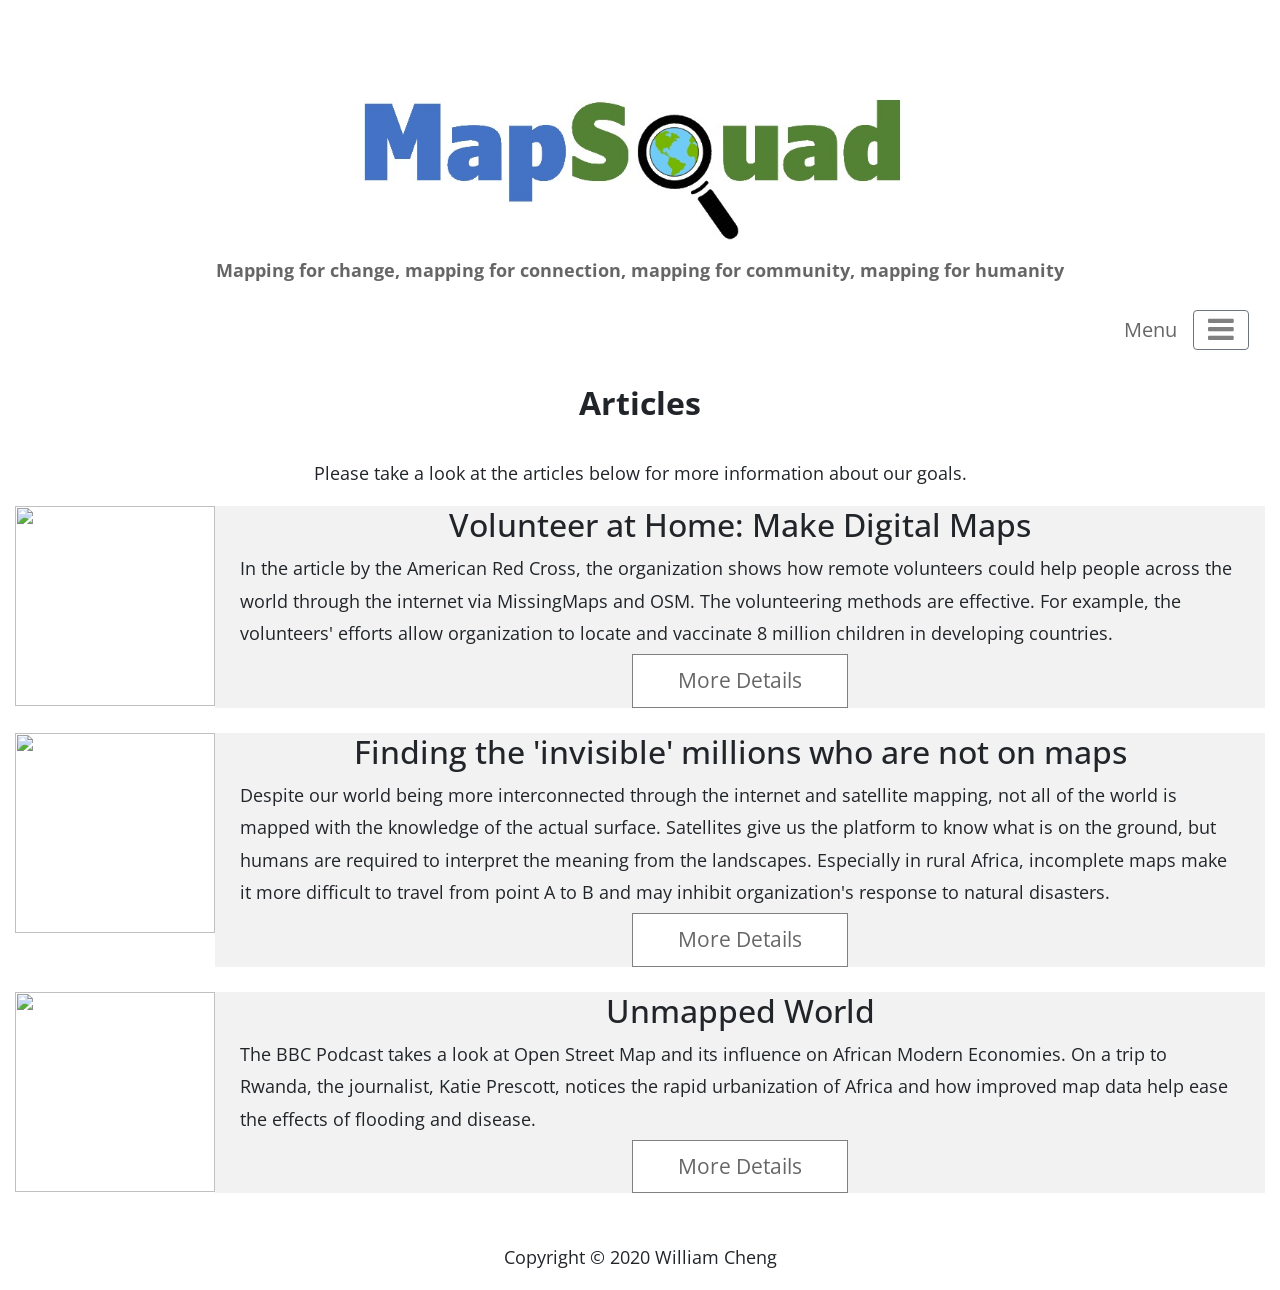
==== articles.html @ f9ab7556 "Almost done" ====
<!DOCTYPE html>
<html>

<head>
    <meta charset="utf-8">
    <meta http-equiv="X-UA-Compatible" content="IE=edge">
    <meta name="viewport" content="width=device-width, initial-scale=1">

    <title>MapSquad Articles</title>

    <link rel="stylesheet" href="https://fonts.googleapis.com/css?family=Open+Sans:300,400">
    <!-- Google web font "Open Sans" -->
    <link rel="stylesheet" href="font-awesome-4.5.0/css/font-awesome.min.css">
    <!-- Font Awesome -->
    <link rel="stylesheet" href="css/bootstrap.min.css">
    <link rel="stylesheet" type="text/css" href="slick/slick.css" />
    <link rel="stylesheet" type="text/css" href="slick/slick-theme.css" />
    <link rel="stylesheet" href="css/tooplate-style.css">
    <!-- tooplate style -->
    <script>
        var renderPage = true;

        if (navigator.userAgent.indexOf('MSIE') !== -1 || navigator.appVersion.indexOf('Trident/') > 0) {
            /* Microsoft Internet Explorer detected in. */
            alert("Please view this in a modern browser such as Chrome,Microsoft Edge, or Firefox.");
            renderPage = false;
        }
    </script>
</head>

<body>
        <!-- Loader -->
        <div id="loader-wrapper">
            <div id="loader"></div>
            <div class="loader-section section-left"></div>
            <div class="loader-section section-right"></div>
        </div>
        <div class="container">
            <section class="tm-section-head" id="top">
                <header id="header" class="text-center tm-text-gray">
                    <img src = "img/MapSquadLogo.jpg" alt = "MapSquad's Logo" style="width:600px;">
                    <p><strong>Mapping for change, mapping for connection, mapping for community, mapping for humanity</strong></p>
                </header>
    
                <nav class="navbar narbar-light">
                    <a class="navbar-brand tm-text-gray" href="#">
                        Menu
                    </a>
                    <button type="button" id="nav-toggle" class="navbar-toggler collapsed" data-toggle="collapse" data-target="#mainNav" aria-expanded="false"
                        aria-label="Toggle navigation">
                        <span class="navbar-toggler-icon">
                            <i class="fa fa-navicon tm-fa-toggler-icon"></i>
                        </span>
                    </button>
                    <div id="mainNav" class="collapse navbar-collapse tm-bg-white">
                        <ul class="navbar-nav ml-auto">
                            <li class="nav-item">
                                <a class="nav-link tm-text-gray" href="index.html">Home</a>
                            </li>
                            <li class="nav-item">
                                <a class="nav-link tm-text-gray" href="index.html #tm-section-2">Information</a>
                            </li>
                            <li class="nav-item">
                                <a class="nav-link tm-text-gray" href="index.html #tm-section-6">Contact</a>
                            </li>
                            <li class= "nav-item">
                                <a class = "nav-link tm-text-gray" href = "rules.html">Rules
                                </a>
                            </li>
                            <li class= "nav-item">
                                <a class = "nav-link tm-text-gray" href = "#top">Articles
                                    <span class = "sr-only">(current)</span>
                                </a>
                            </li>
                        </ul>
                    </div>
                </nav>
    
                <div class="navbar navbar-default navbar-fixed-top">
                    <a href="/index.html" class="navbar-brand"></a>
                    <botton class="navbar-toggle collapsed" data-toggle="collapse" data-target="#mydropdown">
                        <span class="icon-bar"></span>
                        <span class="icon-bar"></span>
                        <span class="icon-bar"></span>
                    </botton>
    
                </div>
    
                <div class="collapse navbar-collapse" id="mydropdown">
    
                    <ul class="nav navbar-nav">
                        <li>
                            <a href="#">Home</a>
                        </li>
                        <li>
                            <a href="#">info</a>
                        </li>
                        <li>
                            <a href="#">contact</a>
                        </li>
                    </ul>
                </div>
            </section>
            <!--Articles Iframe in Blog like style-->
            <section class="tm-section-6">
                <div class = "text-center">
                    <h2 align = "center"><strong>Articles</strong></h2>
                    <br>
                    <p align = "center">
                        Please take a look at the articles below for more information about our goals.
                    </p>
                </div>
            </section>
            <!--Actual Articles-->
            <section class="tm-section-6">
                <div class = "text-center">
                    <div class="media tm-media">
                        <img src="https://i.pinimg.com/originals/1a/4e/10/1a4e109b1fd4f566b06eac6d87863fb0.jpg" class="img-responsive tm-media-img">
                        <div class="media-body tm-box-5">
                            <h2>Volunteer at Home: Make Digital Maps</h2>
                            <p class="mb-0" align = "left"> In the article by the American Red Cross, the organization shows how remote volunteers could help people across the world 
                                through the internet via MissingMaps and OSM. The volunteering methods are effective. For example, the volunteers' efforts allow organization to locate and vaccinate 8 million children in
                                developing countries. </p>
                                <div class="text-center">
                                    <a href = "https://www.redcross.org/about-us/news-and-events/news/2020/volunteer-at-home-make-digital-maps.html" target = "_blank" class="btn btn-big">More Details</a>
                                </div>
                        </div>
                    </div>
                    <div class="media tm-media">
                        <img src="https://bbc-uploads.s3.amazonaws.com/eD4P79ihbqs3kjsDdD7Ds47bDDS2KD0JowkrscS8Sk7f77nge7orr7dKi4P.jpg" class="img-responsive tm-media-img">
                        <div class="media-body tm-box-5">
                            <h2>Finding the 'invisible' millions who are not on maps</h2>
                            <p class="mb-0" align = "left">Despite our world being more interconnected through the internet and satellite mapping, not all of the world is mapped with the knowledge of the actual surface.
                                Satellites give us the platform to know what is on the ground, but humans are required to interpret the meaning from the landscapes. Especially in rural Africa, incomplete maps make it more
                                difficult to travel from point A to B and may inhibit organization's response to natural disasters.
                            </p>
                                <div class="text-center">
                                    <a href = "https://www.bbc.com/news/business-52650856?fbclid=IwAR2iGBsPQZGd5ZLdSSbXkDDMtQnTsn6vl_0tS933BXdna_qejOs_rS6ky5U" target = "_blank" class="btn btn-big">More Details</a>
                                </div>
                        </div>
                    </div>
                    <div class="media tm-media">
                        <img src="https://pbs.twimg.com/profile_images/1057652858072522753/3wsoVcrO_400x400.jpg" class="img-responsive tm-media-img">
                        <div class="media-body tm-box-5">
                            <h2>Unmapped World</h2>
                            <p class="mb-0" align = "left">The BBC Podcast takes a look at Open Street Map and its influence on African Modern Economies. On a trip to Rwanda,
                                the journalist, Katie Prescott, notices the rapid urbanization of Africa and how improved map data help ease the effects of flooding and disease.
                            </p>
                                <div class="text-center">
                                    <a href = "https://www.bbc.co.uk/sounds/play/w3ct0whs?fbclid=IwAR29dQSTJ0gljchBDmzKRoLAbY4TONNWcD6OnZOFd9EUvDNrrgq1VcidRAQ" target = "_blank" class="btn btn-big">More Details</a>
                                </div>
                        </div>
                    </div>
                </div>
            </section>
            <footer class="mt-5">
                <p class="text-center">Copyright © 2020 William Cheng</p>
            </footer>
            <!-- load JS files -->
    <script type="text/javascript" src="js/jquery-1.11.3.min.js"></script>
    <script src="js/popper.min.js"></script>
    <!-- https://popper.js.org/ -->
    <script src="js/bootstrap.min.js"></script>
    <!-- https://getbootstrap.com/ -->
    <script type="text/javascript" src="slick/slick.min.js"></script>
    <!-- Slick Carousel -->

    <script>
        function setCarousel() {
            var slider = $('.tm-img-slider');

            if (slider.hasClass('slick-initialized')) {
                slider.slick('destroy');
            }

            if ($(window).width() > 991) {
                // Slick carousel
                slider.slick({
                    autoplay: true,
                    fade: true,
                    speed: 800,
                    infinite: true,
                    slidesToShow: 1,
                    slidesToScroll: 1
                });
            } else {
                slider.slick({
                    autoplay: true,
                    fade: true,
                    speed: 800,
                    infinite: true,
                    slidesToShow: 1,
                    slidesToScroll: 1
                });
            }
        }

        $(document).ready(function () {
            if (renderPage) {
                $('body').addClass('loaded');
            }

            setCarousel();

            $(window).resize(function () {
                setCarousel();
            });

            // Close menu after link click
            $('.nav-link').click(function () {
                $('#mainNav').removeClass('show');
            });

            // https://css-tricks.com/snippets/jquery/smooth-scrolling/
            // Select all links with hashes
            $('a[href*="#"]')
                // Remove links that don't actually link to anything
                .not('[href="#"]')
                .not('[href="#0"]')
                .click(function (event) {
                    // On-page links
                    if (
                        location.pathname.replace(/^\//, '') == this.pathname.replace(/^\//, '')
                        &&
                        location.hostname == this.hostname
                    ) {
                        // Figure out element to scroll to
                        var target = $(this.hash);
                        target = target.length ? target : $('[name=' + this.hash.slice(1) + ']');
                        // Does a scroll target exist?
                        if (target.length) {
                            // Only prevent default if animation is actually gonna happen
                            event.preventDefault();
                            $('html, body').animate({
                                scrollTop: target.offset().top + 1
                            }, 1000, function () {
                                // Callback after animation
                                // Must change focus!
                                var $target = $(target);
                                $target.focus();
                                if ($target.is(":focus")) { // Checking if the target was focused
                                    return false;
                                } else {
                                    $target.attr('tabindex', '-1'); // Adding tabindex for elements not focusable
                                    $target.focus(); // Set focus again
                                };
                            });
                        }
                    }
                });
        });
    </script>
</body>

</html>
---- css/tooplate-style.css ----
/*

Template 2103 Central

http://www.tooplate.com/view/2103-central
	
*/

body {
  font-family: "Open Sans", Helvetica, Arial, sans-serif;
  font-size: 18px;
  font-weight: 400;
  -webkit-font-smoothing: antialiased;
  overflow-x: hidden;
}

a:hover,
a:focus,
.tm-text-gray {
  color: #666666;
}

.tm-text-black {
  color: #212529;
}
h1 {
  font-size: 3rem;
}
p {
  line-height: 1.8;
}

.navbar-toggler {
  border-color: #6c757d;
  cursor: pointer;
}

#mainNav {
  background: white;
  padding: 5px 15px;
  width: 180px;
  position: absolute;
  top: 50px;
  right: 15px;
  -webkit-box-shadow: 0px 0px 7px 0px rgba(214, 214, 214, 1);
  -moz-box-shadow: 0px 0px 7px 0px rgba(214, 214, 214, 1);
  box-shadow: 0px 0px 7px 0px rgba(214, 214, 214, 1);
  z-index: 1000;
}

.navbar {
  justify-content: flex-end;
}
button {
  cursor: pointer;
}
button:focus {
  outline: none;
}
.tm-section-mb {
  margin-bottom: 90px;
}

#top {
  padding-top: 65px;
}

#tm-section-2,
#tm-section-6 {
  padding-top: 60px;
}

.tm-section-4 {
  padding: 0px;
  padding-top: 100px;
  padding-bottom: 80px;
  background-image: url(../img/maptable.jpg);
  background-size: cover;
  background-attachment: fixed;
  background-position: center;
  position: relative;
  height: 300px;
}

.menu {
  float: right;
}

.tm-box-3 {
  padding: 40px 50px;
  background: #f2f2f2;
}

.tm-box-5 {
  display: flex;
  flex-direction: column;
  justify-content: center;
  padding-left: 25px;
  padding-right: 25px;
  min-height: 200px;
  background: #f2f2f2;
}

.tm-media {
  margin-bottom: 25px;
}

.slick-dots li button:before {
  font-size: 20px;
  color: white;
  opacity: 1;
}

.tm-img-slider-item {
  position: relative;
}

.tm-slider-caption {
  color: white;
  font-size: 1.5rem;
  position: absolute;
  bottom: 0;
  left: 0;
  width: 100%;
  text-align: center;
  z-index: 1000;
  margin-bottom: 0;
  padding: 8px 30px;
  background-color: rgba(206, 212, 218, 0.5);
  color: #111;
}

.tm-img-container {
  width: 96%;
  max-width: 1020px;
}

.slick-dots {
  position: absolute;
  bottom: -50px;
  display: block;
  width: 100%;
  padding: 0;
  list-style: none;
  text-align: center;
}

.slick-prev:before,
.slick-next:before {
  color: #f8f9fa;
}

.slick-prev {
  left: 5px;
  z-index: 1000;
}

.slick-next {
  right: 5px;
}
.tm-slider-img {
  width: 100%;
}

.tm-slider-img,
.slick-slide {
  min-height: 250px;
}

.tm-slider-img {
  min-width: 500px;
}

.footer {
  padding: 15px;
  position: absolute;
  bottom: 0;
  left: 0;
  color: white;
  text-align: center;
  width: 100%;
}

a {
  transition: all 0.3s ease;
}

.btn {
  background-color: white;
  border-color: gray;
  border-radius: 0;
  color: #666666;
  font-size: 1.3rem;
  margin-top: 5px;
  padding: 12px 30px;
}

.btn-big {
  padding: 10px 45px;
}

.btn:hover,
.btn:focus {
  background-color: gray;
  color: white;
}

.tm-media-img {
  width: 200px;
  height: 200px;
}

.float-right {
  float: right;
}

.tm-fa-toggler-icon {
  font-size: 30px;
  padding: 0;
  color: gray;
}

.tm-2col-l {
  padding-right: 40px;
}
.tm-2col-r {
  padding-left: 40px;
}

.form-control {
  border-radius: 0;
  font-size: 1.2rem;
  padding: 13px 19px;
}

.form-control:focus {
  border-color: #b5b5b5;
  box-shadow: 0 0 0 0.2rem #a3a3a329;
}

.form-control::placeholder {
  /* Chrome, Firefox, Opera, Safari 10.1+ */
  color: #666666;
  opacity: 1;
  /* Firefox */
}

.form-control:-ms-input-placeholder {
  /* Internet Explorer 10-11 */
  color: #666666;
}

.form-control::-ms-input-placeholder {
  /* Microsoft Edge */
  color: #666666;
}

.form-control::placeholder {
  /* Chrome, Firefox, Opera, Safari 10.1+ */
  color: #666666;
  opacity: 1;
  /* Firefox */
}

.form-control:-ms-input-placeholder {
  /* Internet Explorer 10-11 */
  color: #666666;
}

.form-control::-ms-input-placeholder {
  /* Microsoft Edge */
  color: #666666;
}

/* Loader */

#loader-wrapper {
  position: fixed;
  top: 0;
  left: 0;
  width: 100%;
  height: 100%;
  z-index: 2000;
}
#loader {
  display: block;
  position: relative;
  left: 50%;
  top: 50%;
  width: 150px;
  height: 150px;
  margin: -75px 0 0 -75px;
  border-radius: 50%;
  border: 3px solid transparent;
  border-top-color: #3498db;

  -webkit-animation: spin 2s linear infinite; /* Chrome, Opera 15+, Safari 5+ */
  animation: spin 2s linear infinite; /* Chrome, Firefox 16+, IE 10+, Opera */

  z-index: 1001;
}

#loader:before {
  content: "";
  position: absolute;
  top: 5px;
  left: 5px;
  right: 5px;
  bottom: 5px;
  border-radius: 50%;
  border: 3px solid transparent;
  border-top-color: #e74c3c;

  -webkit-animation: spin 3s linear infinite; /* Chrome, Opera 15+, Safari 5+ */
  animation: spin 3s linear infinite; /* Chrome, Firefox 16+, IE 10+, Opera */
}

#loader:after {
  content: "";
  position: absolute;
  top: 15px;
  left: 15px;
  right: 15px;
  bottom: 15px;
  border-radius: 50%;
  border: 3px solid transparent;
  border-top-color: #f9c922;

  -webkit-animation: spin 1.5s linear infinite; /* Chrome, Opera 15+, Safari 5+ */
  animation: spin 1.5s linear infinite; /* Chrome, Firefox 16+, IE 10+, Opera */
}

@-webkit-keyframes spin {
  0% {
    -webkit-transform: rotate(0deg); /* Chrome, Opera 15+, Safari 3.1+ */
    -ms-transform: rotate(0deg); /* IE 9 */
    transform: rotate(0deg); /* Firefox 16+, IE 10+, Opera */
  }
  100% {
    -webkit-transform: rotate(360deg); /* Chrome, Opera 15+, Safari 3.1+ */
    -ms-transform: rotate(360deg); /* IE 9 */
    transform: rotate(360deg); /* Firefox 16+, IE 10+, Opera */
  }
}
@keyframes spin {
  0% {
    -webkit-transform: rotate(0deg); /* Chrome, Opera 15+, Safari 3.1+ */
    -ms-transform: rotate(0deg); /* IE 9 */
    transform: rotate(0deg); /* Firefox 16+, IE 10+, Opera */
  }
  100% {
    -webkit-transform: rotate(360deg); /* Chrome, Opera 15+, Safari 3.1+ */
    -ms-transform: rotate(360deg); /* IE 9 */
    transform: rotate(360deg); /* Firefox 16+, IE 10+, Opera */
  }
}

#loader-wrapper .loader-section {
  position: fixed;
  top: 0;
  width: 51%;
  height: 100%;
  background: #222222;
  z-index: 1000;
  -webkit-transform: translateX(0); /* Chrome, Opera 15+, Safari 3.1+ */
  -ms-transform: translateX(0); /* IE 9 */
  transform: translateX(0); /* Firefox 16+, IE 10+, Opera */
}

#loader-wrapper .loader-section.section-left {
  left: 0;
}

#loader-wrapper .loader-section.section-right {
  right: 0;
}

/* Loaded */
.loaded #loader-wrapper .loader-section.section-left {
  -webkit-transform: translateX(-100%); /* Chrome, Opera 15+, Safari 3.1+ */
  -ms-transform: translateX(-100%); /* IE 9 */
  transform: translateX(-100%); /* Firefox 16+, IE 10+, Opera */

  -webkit-transition: all 0.7s 0.3s cubic-bezier(0.645, 0.045, 0.355, 1);
  transition: all 0.7s 0.3s cubic-bezier(0.645, 0.045, 0.355, 1);
}

.loaded #loader-wrapper .loader-section.section-right {
  -webkit-transform: translateX(100%); /* Chrome, Opera 15+, Safari 3.1+ */
  -ms-transform: translateX(100%); /* IE 9 */
  transform: translateX(100%); /* Firefox 16+, IE 10+, Opera */

  -webkit-transition: all 0.7s 0.3s cubic-bezier(0.645, 0.045, 0.355, 1);
  transition: all 0.7s 0.3s cubic-bezier(0.645, 0.045, 0.355, 1);
}

.loaded #loader {
  opacity: 0;
  -webkit-transition: all 0.3s ease-out;
  transition: all 0.3s ease-out;
}
.loaded #loader-wrapper {
  visibility: hidden;

  -webkit-transform: translateY(-100%); /* Chrome, Opera 15+, Safari 3.1+ */
  -ms-transform: translateY(-100%); /* IE 9 */
  transform: translateY(-100%); /* Firefox 16+, IE 10+, Opera */

  -webkit-transition: all 0.3s 1s ease-out;
  transition: all 0.3s 1s ease-out;
}

/* JavaScript Turned Off */
.no-js #loader-wrapper {
  display: none;
}

@media screen and (max-width: 1199px) {
  .tm-2col-l {
    padding-right: 30px;
  }
  .tm-2col-r {
    padding-left: 30px;
  }
}

@media screen and (max-width: 991px) {
  .tm-img-container {
    max-width: 490px;
    width: 90%;
  }
  .tm-address-box {
    padding-left: 10px;
  }
  .fit {
    margin-bottom: 50px;
  }
  .tm-slider-caption {
    font-size: 1rem;
    padding: 8px 10px;
  }
  .tm-2col-l {
    padding-right: 20px;
  }
  .tm-2col-r {
    padding-left: 20px;
  }
}

@media screen and (max-width: 768px) {
  .navbar {
    justify-content: flex-end;
    position: fixed;
    right: 0;
    top: 0;
    z-index: 1000;
    flex-direction: column;
    align-items: end;
  }
  #mainNav {
    top: 90px;
    right: 30px;
  }

  .tm-2col-l {
    padding-right: 15px;
  }
  .tm-2col-r {
    padding-left: 15px;
  }
  .tm-address-box {
    padding-left: 0;
    padding-top: 40px;
  }
  .tm-form-section {
    padding-top: 80px;
    padding-bottom: 100px;
  }
  .tm-box-5 {
    padding-top: 25px;
    padding-bottom: 25px;
  }
  .tm-section-mb {
    margin-bottom: 60px;
  }
  .tm-mb-sm-4 {
    margin-bottom: 30px;
  }
}

@media screen and (max-width: 540px) {
  .tm-address-box {
    margin-bottom: 50px;
  }
  .tm-page-4-content {
    margin-bottom: 50px;
  }

  .tm-slider-caption {
    right: 0;
    left: 0;
    bottom: 0;
  }

  .tm-slider-col {
    padding-left: 0;
    padding-right: 0;
  }
}

@media screen and (max-width: 430px) {
  .tm-media {
    flex-direction: column;
  }
  .navbar {
    padding: 0;
  }
}

@media (min-width: 768px) {
  .tm-contact-right {
    padding-left: 40px;
  }
}

@media (min-width: 1200px) {
  .container {
    max-width: 1310px;
  }
}
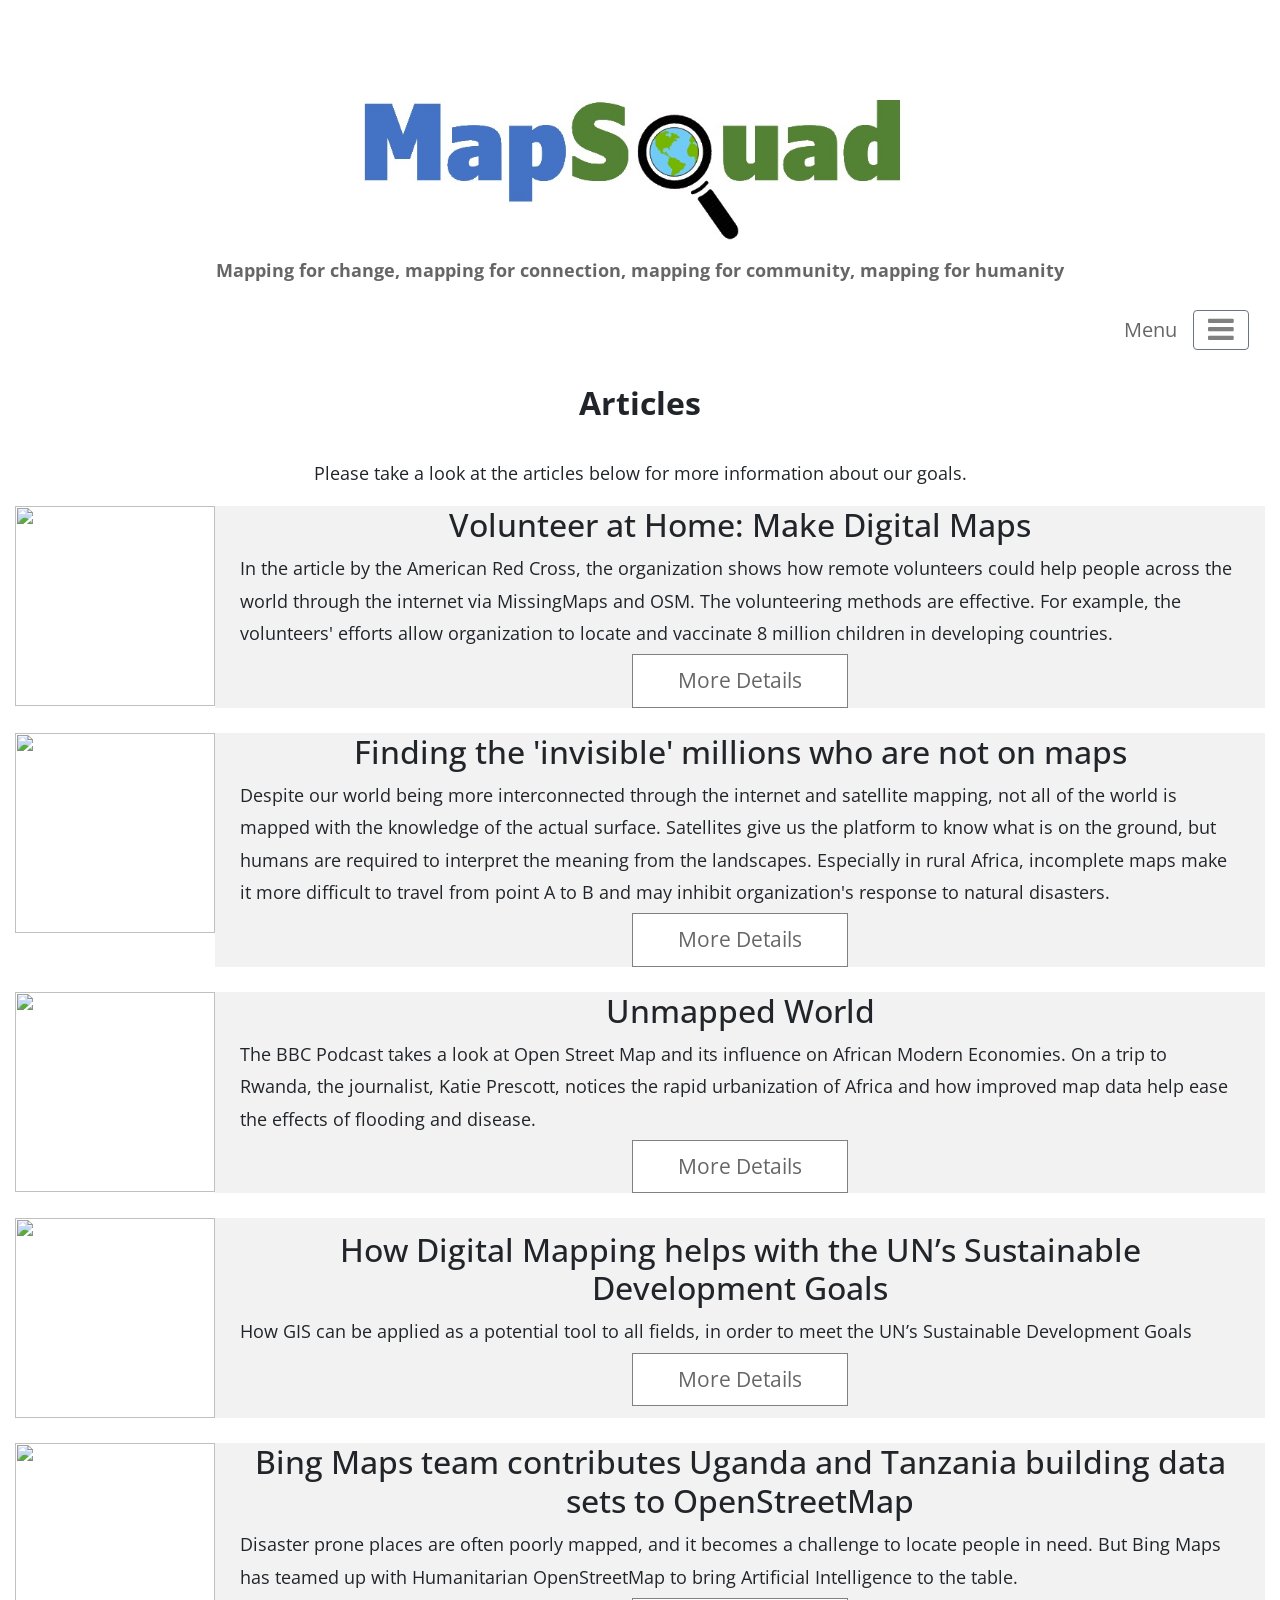
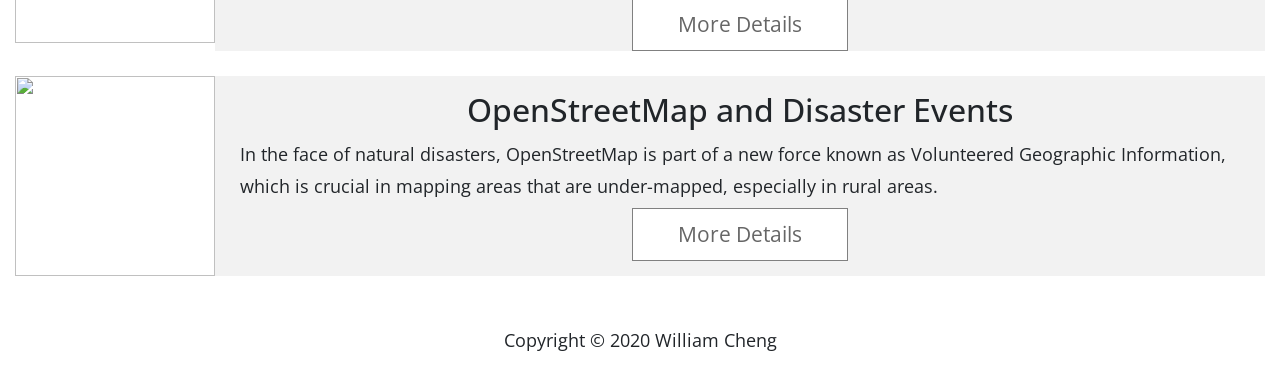
==== commit 99e86031: "Update articles.html" ====
--- a/articles.html
+++ b/articles.html
@@ -2,6 +2,15 @@
 <html>
 
 <head>
+    <!-- Global site tag (gtag.js) - Google Analytics -->
+    <script async src="https://www.googletagmanager.com/gtag/js?id=UA-174950023-1"></script>
+    <script>
+        window.dataLayer = window.dataLayer || [];
+        function gtag(){dataLayer.push(arguments);}
+        gtag('js', new Date());
+
+        gtag('config', 'UA-174950023-1');
+    </script>
     <meta charset="utf-8">
     <meta http-equiv="X-UA-Compatible" content="IE=edge">
     <meta name="viewport" content="width=device-width, initial-scale=1">
@@ -148,6 +157,42 @@
                             </p>
                                 <div class="text-center">
                                     <a href = "https://www.bbc.co.uk/sounds/play/w3ct0whs?fbclid=IwAR29dQSTJ0gljchBDmzKRoLAbY4TONNWcD6OnZOFd9EUvDNrrgq1VcidRAQ" target = "_blank" class="btn btn-big">More Details</a>
+                                </div>
+                        </div>
+                    </div>
+                    <div class="media tm-media">
+                            <img src="https://res-2.cloudinary.com/crunchbase-production/image/upload/c_lpad,h_170,w_170,f_auto,b_white,q_auto:eco/v1417274923/mtxfpbox20zcnba8asml.png" class="img-responsive tm-media-img">
+                            <div class="media-body tm-box-5">
+                                <h2>How Digital Mapping helps with the UN’s Sustainable Development Goals</h2>
+                                <p class="mb-0" align = "left">How GIS can be applied as a potential tool to all fields, in order to meet the UN’s Sustainable Development Goals
+                                </p>
+                                    <div class="text-center">
+                                        <a href = "https://www.devex.com/news/how-mapping-skills-can-drive-progress-on-the-sdgs-97726" target = "_blank" class="btn btn-big">More Details</a>
+                                    </div>
+                            </div>
+                    </div>
+                    <div class="media tm-media">
+                        <img src="https://res-5.cloudinary.com/crunchbase-production/image/upload/c_lpad,h_170,w_170,f_auto,b_white,q_auto:eco/cfn3uset09ppqdoyz6im" class="img-responsive tm-media-img">
+                        <div class="media-body tm-box-5">
+                            <h2>Bing Maps team contributes Uganda and Tanzania building data sets to OpenStreetMap</h2>
+                            <p class="mb-0" align = "left">Disaster prone places are often poorly mapped, and 
+                                it becomes a challenge to locate people in need. But Bing Maps has teamed up with Humanitarian OpenStreetMap to bring Artificial Intelligence to the table.
+                            </p>
+                                <div class="text-center">
+                                    <a href = "https://venturebeat.com/2019/09/19/bing-maps-team-contributes-uganda-and-tanzania-building-datasets-to-openstreetmap/" target = "_blank" class="btn btn-big">More Details</a>
+                                </div>
+                        </div>
+                    </div>
+                    <div class="media tm-media">
+                        <img src="https://pbs.twimg.com/profile_images/1154680474939342849/nr9JZqQ1_400x400.jpg" class="img-responsive tm-media-img">
+                        <div class="media-body tm-box-5">
+                            <h2>OpenStreetMap and Disaster Events</h2>
+                            <p class="mb-0" align = "left">In the face of natural disasters, 
+                                OpenStreetMap is part of a new force known as Volunteered Geographic Information, 
+                                which is crucial in mapping areas that are under-mapped, especially in rural areas.
+                            </p>
+                                <div class="text-center">
+                                    <a href = "https://www.gim-international.com/content/article/getting-ready-for-disaster-events-with-remote-sensing" target = "_blank" class="btn btn-big">More Details</a>
                                 </div>
                         </div>
                     </div>
